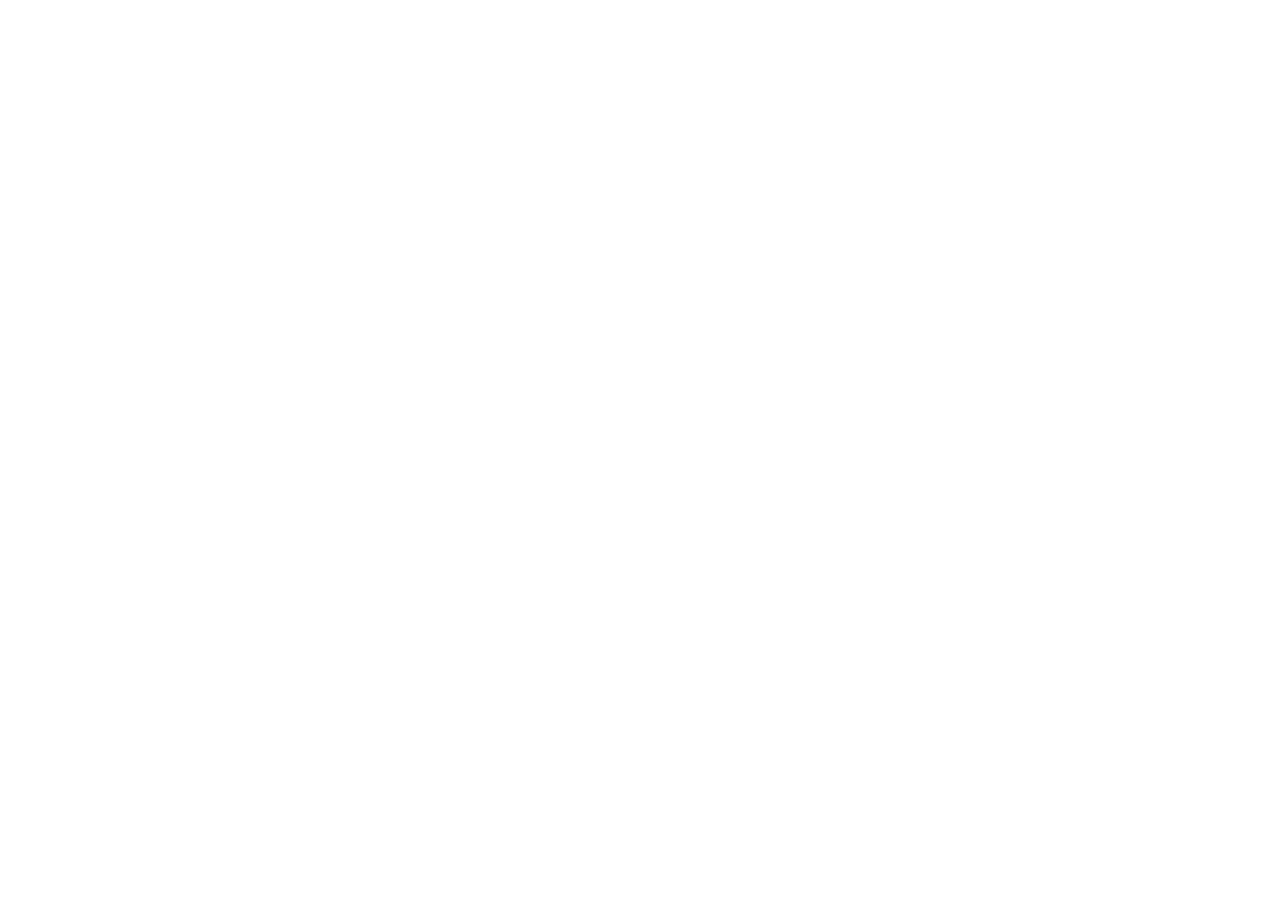
==== Library/index.html @ c9ab32bd "initial commit" ====
<!DOCTYPE html>
<html lang="en">
    <main>
        <meta charset="UTF-8">
        <link rel=""
        <link rel="stylesheet" href="stylesheet.css">
    </main>
    <body>
        <script src="index.js"></script>
    </body>
</html>
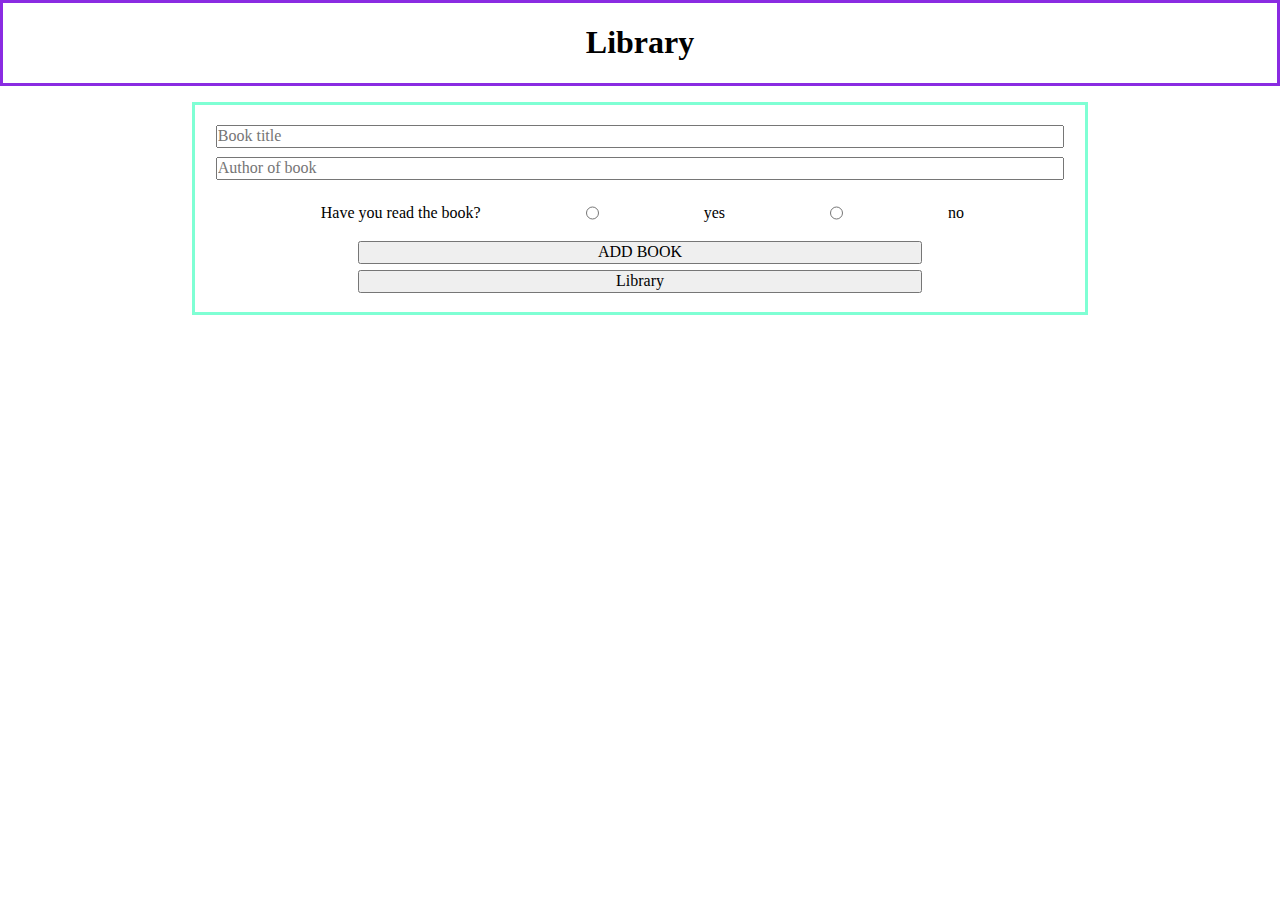
==== commit 52174e16: "more work on UI for library" ====
--- a/Library/index.html
+++ b/Library/index.html
@@ -1,11 +1,39 @@
 <!DOCTYPE html>
 <html lang="en">
-    <main>
+    <head>
         <meta charset="UTF-8">
-        <link rel=""
+        <link rel="stylesheet" href="normalize.css">
         <link rel="stylesheet" href="stylesheet.css">
-    </main>
+    </head>
     <body>
+        <header>
+          <div>
+              <h1>Library</h1>
+          </div>
+        </header>
+        <section class="section">
+
+            <div class="text-div">
+                <input class="book-title text-input" type="text" placeholder="Book title">
+                <input class="book-author text-input" type="text" placeholder="Author of book">
+            </div>
+
+            
+            <div class="radio-div">
+                <label for="radio">Have you read the book?</label>
+                <input class="radioBtn" id="radio" type="radio">yes</label>
+                <input class="radioBtn" id="radio" type="radio">no</label>
+            </div>
+
+            <div class="buttons-div">
+                <button id="addBtn" class="addBtn" type="submit">ADD BOOK</button>
+                <button class="showBtn" type="button">Library</button>
+            </div>
+
+        </section>
+        <footer>
+
+        </footer>
         <script src="index.js"></script>
     </body>
 </html>--- a/Library/stylesheet.css
+++ b/Library/stylesheet.css
@@ -0,0 +1,55 @@
+*,
+*::before,
+*::after {
+    box-sizing: border-box;
+    margin: 0;
+    padding: 0;
+}
+
+
+header{
+    border: solid;
+    border-color: blueviolet;
+    text-align: center;
+    margin: 0 0 1em 0;
+}
+section{
+    width: 70%;
+    height: fit-content;
+    margin: 0 auto;
+    border: solid;
+    border-color: aquamarine;
+}
+
+.text-div{
+    display: flex;
+    flex-direction: column;
+    padding: 1em;
+
+}
+.text-input{
+    margin: 0.3em;
+}
+
+.radio-div{
+    display: flex;
+    flex-direction: row;
+    padding: 0.2em 1em 1em 1.3em;
+    justify-content: space-evenly;
+}
+.radioBtn{
+   padding: 1em;
+}
+
+.buttons-div{
+    display: flex;
+    flex-direction: column;
+    justify-content: center;
+    padding: 0 10em 1em 10em;
+    
+}
+
+button{
+    margin:0.2em ;
+    
+}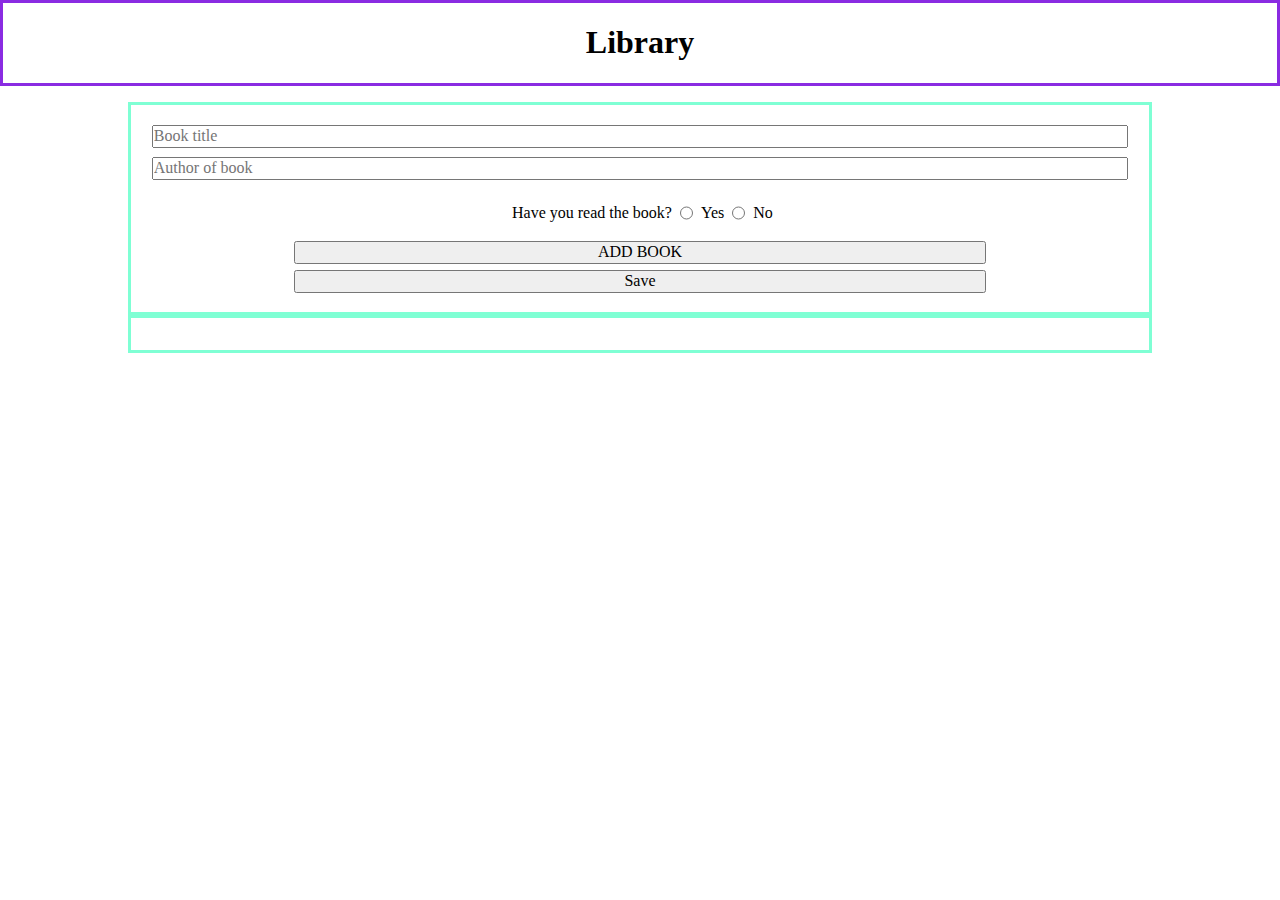
==== commit dc5ca705: "Add/delete functionality inital" ====
--- a/Library/index.html
+++ b/Library/index.html
@@ -11,24 +11,29 @@
               <h1>Library</h1>
           </div>
         </header>
-        <section class="section">
+        <section class="input-section">
 
             <div class="text-div">
-                <input class="book-title text-input" type="text" placeholder="Book title">
-                <input class="book-author text-input" type="text" placeholder="Author of book">
+                <input id="titleInput" class="book-title text-input" type="text" placeholder="Book title">
+                <input id="authorInput" class="book-author text-input" type="text" placeholder="Author of book">
             </div>
 
             
             <div class="radio-div">
                 <label for="radio">Have you read the book?</label>
-                <input class="radioBtn" id="radio" type="radio">yes</label>
-                <input class="radioBtn" id="radio" type="radio">no</label>
+                <input type="radio" id="radioYes" class="radio"  name="choice"  value="yes" autocomplete="off">
+                <label for="radioYes">Yes</label>
+                <input type="radio" id="radioNo" class="radio"  name="choice"  value="no" autocomplete="off">
+                <label for="radioNo">No</label>
             </div>
 
             <div class="buttons-div">
                 <button id="addBtn" class="addBtn" type="submit">ADD BOOK</button>
-                <button class="showBtn" type="button">Library</button>
+                <button class="save" type="button">Save</button>
             </div>
+        </section>
+        <section  id="library" class="library-section">
+
 
         </section>
         <footer>
--- a/Library/stylesheet.css
+++ b/Library/stylesheet.css
@@ -13,8 +13,8 @@
     text-align: center;
     margin: 0 0 1em 0;
 }
-section{
-    width: 70%;
+.input-section{
+    width: 80%;
     height: fit-content;
     margin: 0 auto;
     border: solid;
@@ -34,8 +34,9 @@
 .radio-div{
     display: flex;
     flex-direction: row;
+    column-gap: 0.5em;
     padding: 0.2em 1em 1em 1.3em;
-    justify-content: space-evenly;
+    justify-content: center;
 }
 .radioBtn{
    padding: 1em;
@@ -52,4 +53,27 @@
 button{
     margin:0.2em ;
     
-}+}
+
+.library-section{
+    width: 80%;
+    margin: 0 auto;
+    display: flex;
+    flex-wrap: wrap;
+    gap: 0.5em;
+    border: solid;
+    border-color: aquamarine;
+    justify-content: center;
+    padding: 1em;
+}
+.container{
+    max-width: max-content;
+    text-align: center;
+    padding: 0.3em;
+    border: solid;
+    border-color: aliceblue;
+}
+
+.deleteBtn{
+    margin-top: 0.3em;
+}
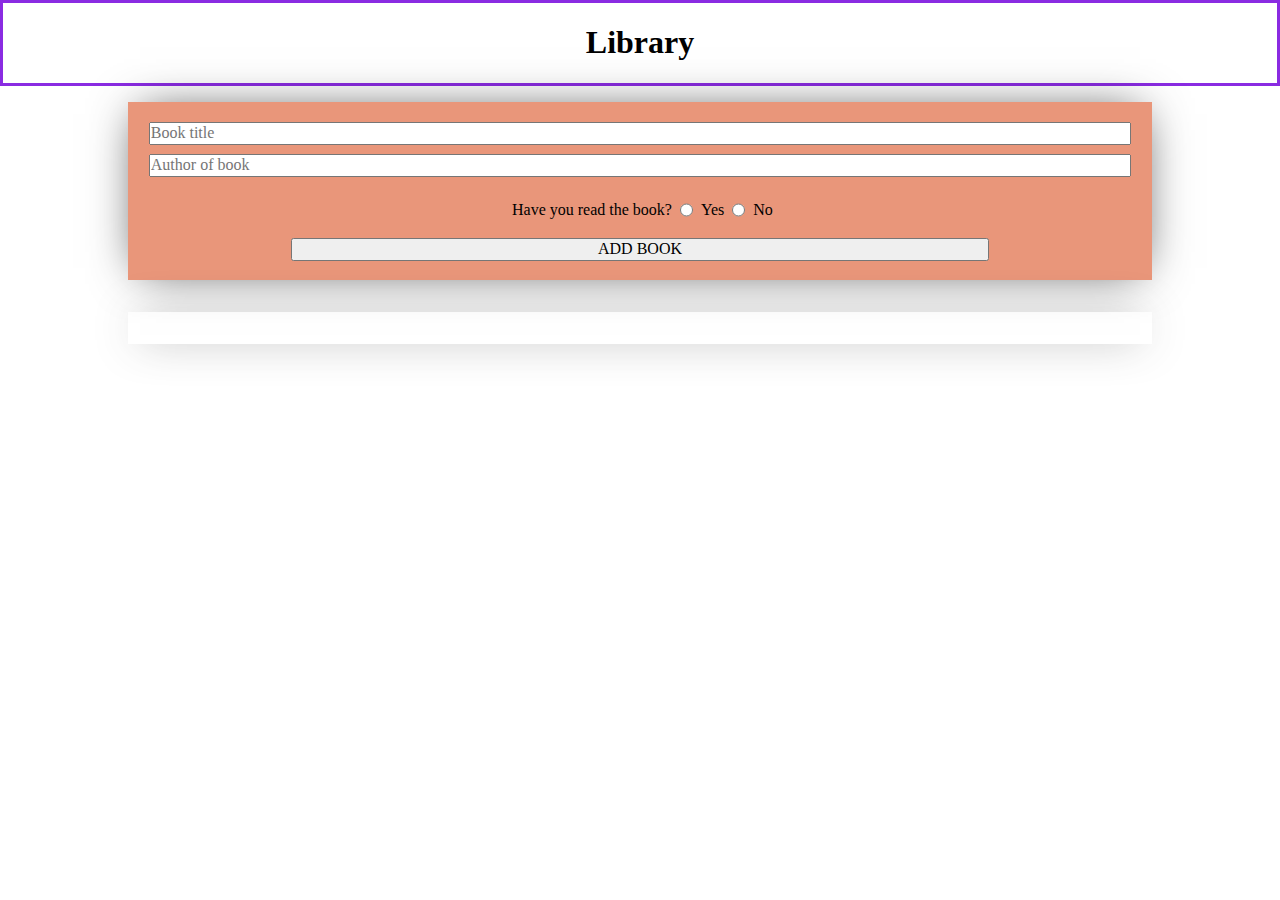
==== commit 598dee48: "css of library section began" ====
--- a/Library/index.html
+++ b/Library/index.html
@@ -11,31 +11,28 @@
               <h1>Library</h1>
           </div>
         </header>
-        <section class="input-section">
 
-            <div class="text-div">
-                <input id="titleInput" class="book-title text-input" type="text" placeholder="Book title">
-                <input id="authorInput" class="book-author text-input" type="text" placeholder="Author of book">
-            </div>
+            <section class="input-section">
+                <div class="text-div">
+                    <input id="titleInput" class="book-title text-input" type="text" placeholder="Book title">
+                    <input id="authorInput" class="book-author text-input" type="text" placeholder="Author of book">
+                </div>
+            
+                <div class="radio-div">
+                    <label for="radio">Have you read the book?</label>
+                    <input type="radio" id="radioYes" class="radio"  name="choice"  value="yes" autocomplete="off">
+                    <label for="radioYes">Yes</label>
+                    <input type="radio" id="radioNo" class="radio"  name="choice"  value="no" autocomplete="off">
+                    <label for="radioNo">No</label>
+                </div>
+                <div class="buttons-div">
+                    <button id="addBtn" class="addBtn" type="submit">ADD BOOK</button>
+                </div>
+                
+            </section>
+            <section  id="library" class="library-section">
+            </section>
 
-            
-            <div class="radio-div">
-                <label for="radio">Have you read the book?</label>
-                <input type="radio" id="radioYes" class="radio"  name="choice"  value="yes" autocomplete="off">
-                <label for="radioYes">Yes</label>
-                <input type="radio" id="radioNo" class="radio"  name="choice"  value="no" autocomplete="off">
-                <label for="radioNo">No</label>
-            </div>
-
-            <div class="buttons-div">
-                <button id="addBtn" class="addBtn" type="submit">ADD BOOK</button>
-                <button class="save" type="button">Save</button>
-            </div>
-        </section>
-        <section  id="library" class="library-section">
-
-
-        </section>
         <footer>
 
         </footer>
--- a/Library/stylesheet.css
+++ b/Library/stylesheet.css
@@ -6,6 +6,9 @@
     padding: 0;
 }
 
+:root{
+    --box-shadow: 0px 0px 45px -12px rgba(0,0,0,0.77);
+}
 
 header{
     border: solid;
@@ -13,12 +16,14 @@
     text-align: center;
     margin: 0 0 1em 0;
 }
+
+
 .input-section{
     width: 80%;
     height: fit-content;
     margin: 0 auto;
-    border: solid;
-    border-color: aquamarine;
+    background-color: darksalmon;
+    box-shadow: var(--box-shadow);
 }
 
 .text-div{
@@ -56,13 +61,19 @@
 }
 
 .library-section{
+    display: none;
     width: 80%;
     margin: 0 auto;
+    margin-top: 2em;
+    margin-bottom: 4em;
     display: flex;
     flex-wrap: wrap;
     gap: 0.5em;
-    border: solid;
-    border-color: aquamarine;
+    background-image: url("silver_bg.jpeg");
+    background-repeat: no-repeat;
+    background-size: cover;
+    box-shadow: var(--box-shadow);
+    text-align: center;
     justify-content: center;
     padding: 1em;
 }
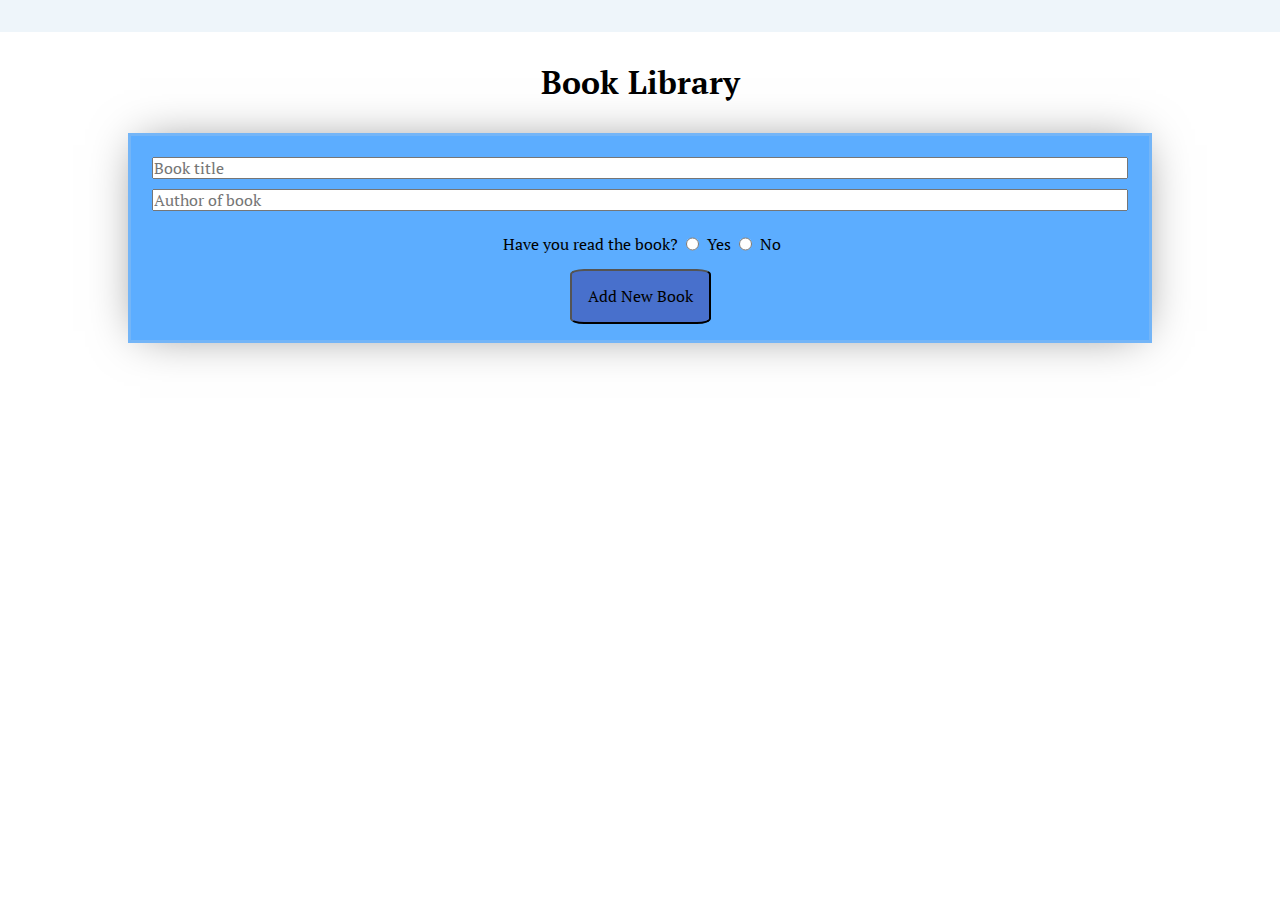
==== commit 4820ee6b: "colors and ui extra work" ====
--- a/Library/index.html
+++ b/Library/index.html
@@ -4,14 +4,16 @@
         <meta charset="UTF-8">
         <link rel="stylesheet" href="normalize.css">
         <link rel="stylesheet" href="stylesheet.css">
+        <link rel="preconnect" href="https://fonts.googleapis.com">
+        <link rel="preconnect" href="https://fonts.gstatic.com" crossorigin>
+        <link href="https://fonts.googleapis.com/css2?family=PT+Serif&family=Roboto+Serif&display=swap" rel="stylesheet"> 
     </head>
     <body>
         <header>
           <div>
-              <h1>Library</h1>
           </div>
         </header>
-
+            <h1>Book Library</h1>
             <section class="input-section">
                 <div class="text-div">
                     <input id="titleInput" class="book-title text-input" type="text" placeholder="Book title">
@@ -26,9 +28,9 @@
                     <label for="radioNo">No</label>
                 </div>
                 <div class="buttons-div">
-                    <button id="addBtn" class="addBtn" type="submit">ADD BOOK</button>
+                    <button id="addBtn" class="addBtn" type="submit" for >Add New Book</button>
                 </div>
-                
+
             </section>
             <section  id="library" class="library-section">
             </section>
--- a/Library/stylesheet.css
+++ b/Library/stylesheet.css
@@ -7,23 +7,36 @@
 }
 
 :root{
-    --box-shadow: 0px 0px 45px -12px rgba(0,0,0,0.77);
+    --box-shadow: 0px 0px 45px -12px rgba(0,0,0,0.5);
+    --font-general: 'PT Serif', serif;;
 }
 
 header{
-    border: solid;
-    border-color: blueviolet;
+   background-color: rgba(213,229,242,0.4);
     text-align: center;
-    margin: 0 0 1em 0;
+    margin-bottom: 1em;
+    padding: 1em;
+
 }
 
+h1{
+    margin: 1em;
+    font-family: var(--font-general);
+    text-align: center;
+    text-shadow: var(--box-shadow);
+}
 
+body{
+    background-color: white;
+}
 .input-section{
     width: 80%;
-    height: fit-content;
     margin: 0 auto;
-    background-color: darksalmon;
+    background-color: rgba(51,153,255,0.8);
+    border: solid;
+    border-color: rgba(217,217,217,0.2);
     box-shadow: var(--box-shadow);
+    font-family: var(--font-general);
 }
 
 .text-div{
@@ -52,39 +65,39 @@
     flex-direction: column;
     justify-content: center;
     padding: 0 10em 1em 10em;
-    
 }
 
-button{
-    margin:0.2em ;
-    
+.addBtn{
+    padding: 1em;
+    margin: 0 auto;
+    background-color: rgba(51,51,153,0.5);
+    border-radius: 10%;
 }
 
 .library-section{
-    display: none;
-    width: 80%;
     margin: 0 auto;
+    max-width: 95%;
     margin-top: 2em;
     margin-bottom: 4em;
     display: flex;
     flex-wrap: wrap;
     gap: 0.5em;
-    background-image: url("silver_bg.jpeg");
-    background-repeat: no-repeat;
-    background-size: cover;
-    box-shadow: var(--box-shadow);
     text-align: center;
     justify-content: center;
-    padding: 1em;
+    font-family: var(--font-general);
 }
 .container{
     max-width: max-content;
     text-align: center;
-    padding: 0.3em;
-    border: solid;
-    border-color: aliceblue;
+    margin: 0.5em;
+    padding: 0.7em;
+    box-shadow: var(--box-shadow);
 }
 
 .deleteBtn{
-    margin-top: 0.3em;
+    margin: 0.7em;
+    padding: 0.3em;
+    font-size: 0.7rem;
+    background-color: rgba(238,73,48,0.3);
+    border-radius: 10%;
 }
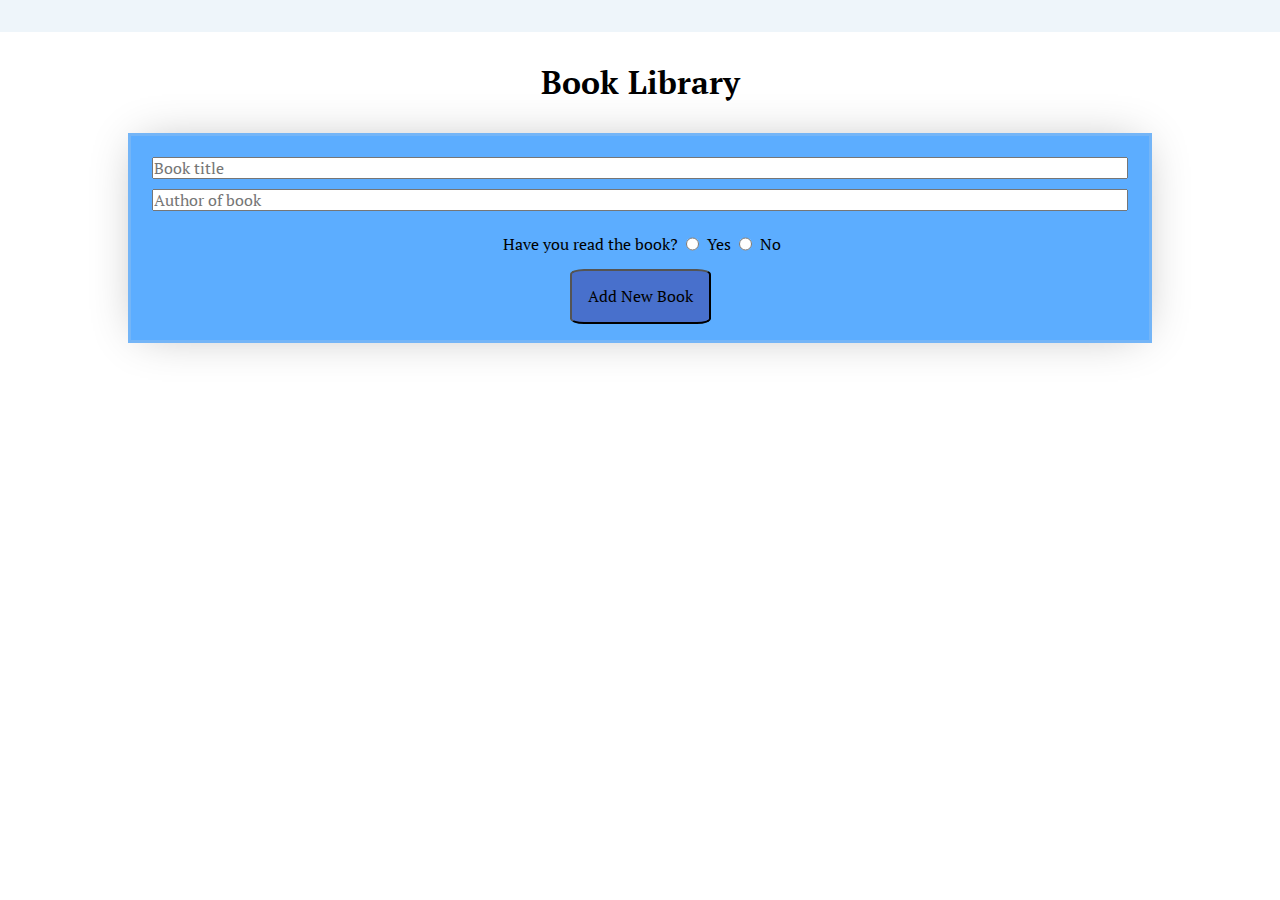
==== commit 564ce815: "css updates to width of library section" ====
--- a/Library/index.html
+++ b/Library/index.html
@@ -14,10 +14,11 @@
           </div>
         </header>
             <h1>Book Library</h1>
+            <div class="large-container">
             <section class="input-section">
                 <div class="text-div">
-                    <input id="titleInput" class="book-title text-input" type="text" placeholder="Book title">
-                    <input id="authorInput" class="book-author text-input" type="text" placeholder="Author of book">
+                    <input id="titleInput" class="book-title text-input" type="text" placeholder="Book title" autocomplete="off">
+                    <input id="authorInput" class="book-author text-input" type="text" placeholder="Author of book" autocomplete="off">
                 </div>
             
                 <div class="radio-div">
@@ -34,6 +35,7 @@
             </section>
             <section  id="library" class="library-section">
             </section>
+            </div>
 
         <footer>
 
--- a/Library/stylesheet.css
+++ b/Library/stylesheet.css
@@ -7,7 +7,7 @@
 }
 
 :root{
-    --box-shadow: 0px 0px 45px -12px rgba(0,0,0,0.5);
+    --box-shadow: 0px 0px 45px -12px rgba(0,0,0,0.3);
     --font-general: 'PT Serif', serif;;
 }
 
@@ -29,6 +29,7 @@
 body{
     background-color: white;
 }
+
 .input-section{
     width: 80%;
     margin: 0 auto;
@@ -76,7 +77,7 @@
 
 .library-section{
     margin: 0 auto;
-    max-width: 95%;
+    max-width: 84%;
     margin-top: 2em;
     margin-bottom: 4em;
     display: flex;
